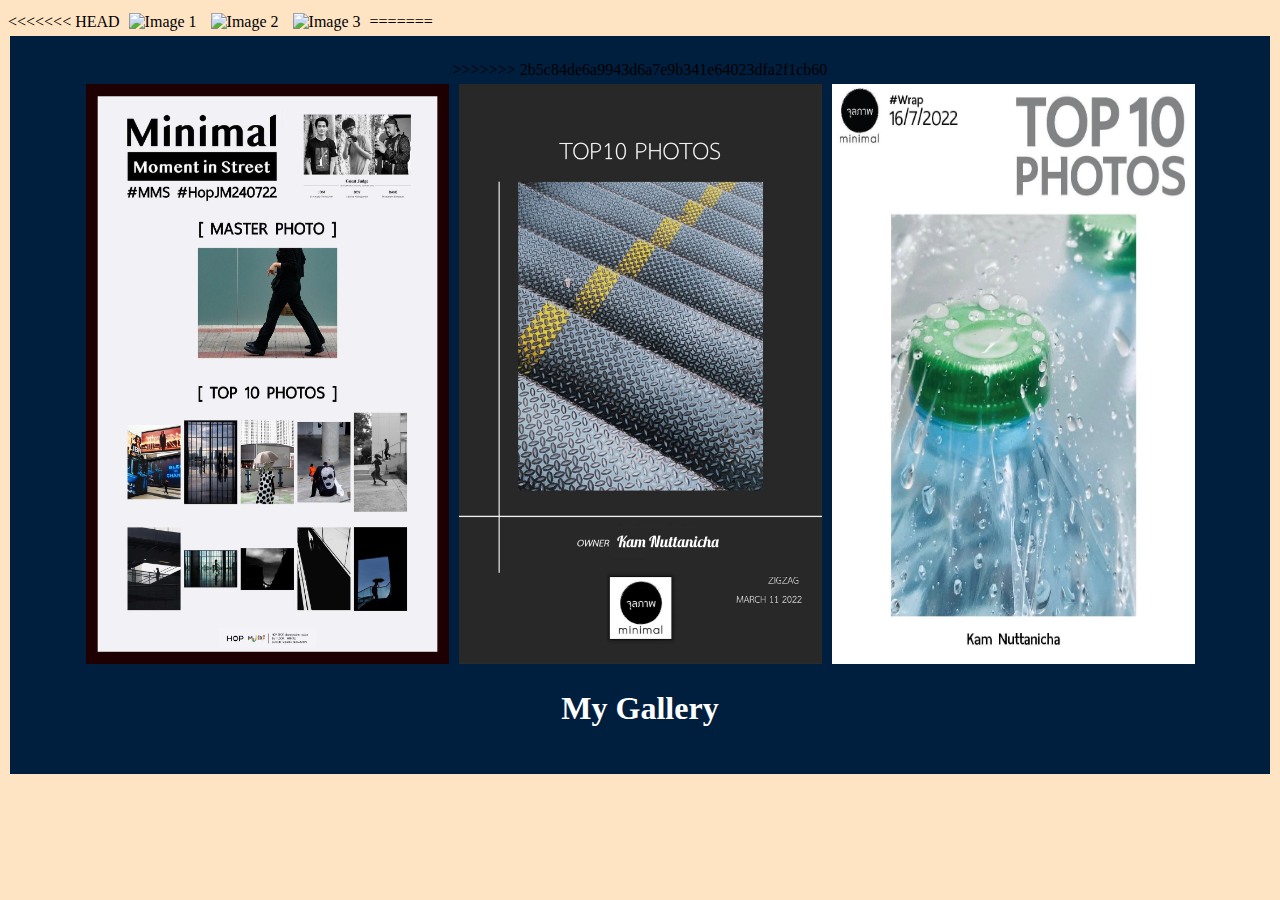
==== index.html @ 97a6433a "-" ====
<!DOCTYPE html>
<html>
  <head>
    <title>Art Gallery!</title>
    <link rel="stylesheet" href="css/index.css">
    <style>
      
    </style>
  </head>
  <body>
<<<<<<< HEAD
    <area>
    <img src="pic_top01.jpg" alt="Image 1" />
    <img src="pic_top02.jpg" alt="Image 2" />
    <img src="pic_top03.jpg" alt="Image 3" />
    </area>
=======
    <fieldset>
>>>>>>> 2b5c84de6a9943d6a7e9b341e64023dfa2f1cb60

    <div class="image-container">
      <img src="Pic/pic_top01.jpg" alt="Image 1" />
      <img src="Pic/pic_top02.jpg" alt="Image 2" />
      <img src="Pic/pic_top03.jpg" alt="Image 3" />
    </div>
    <h1 class="title">My Gallery</h1>
  </fieldset>
  
  </body>
</html>
---- css/index.css ----
fieldset {
  padding: 25px;
  background-color: #001f3f; /* Dark blue background */
  display: flex;
  flex-direction: column;
  align-items: center;
  border: none; /* Remove fieldset border */
}


.title {
  color: white; /* White text color */
}

.image-container {
  display: flex;
  justify-content: center;
}

img {
  width: 100%; /* Make the images fill the container */
  max-width: 30%; /* Set max-width for smaller screens */
  margin: 5px; /* Add spacing between images */
}
body{
  background-color: bisque;
     
}
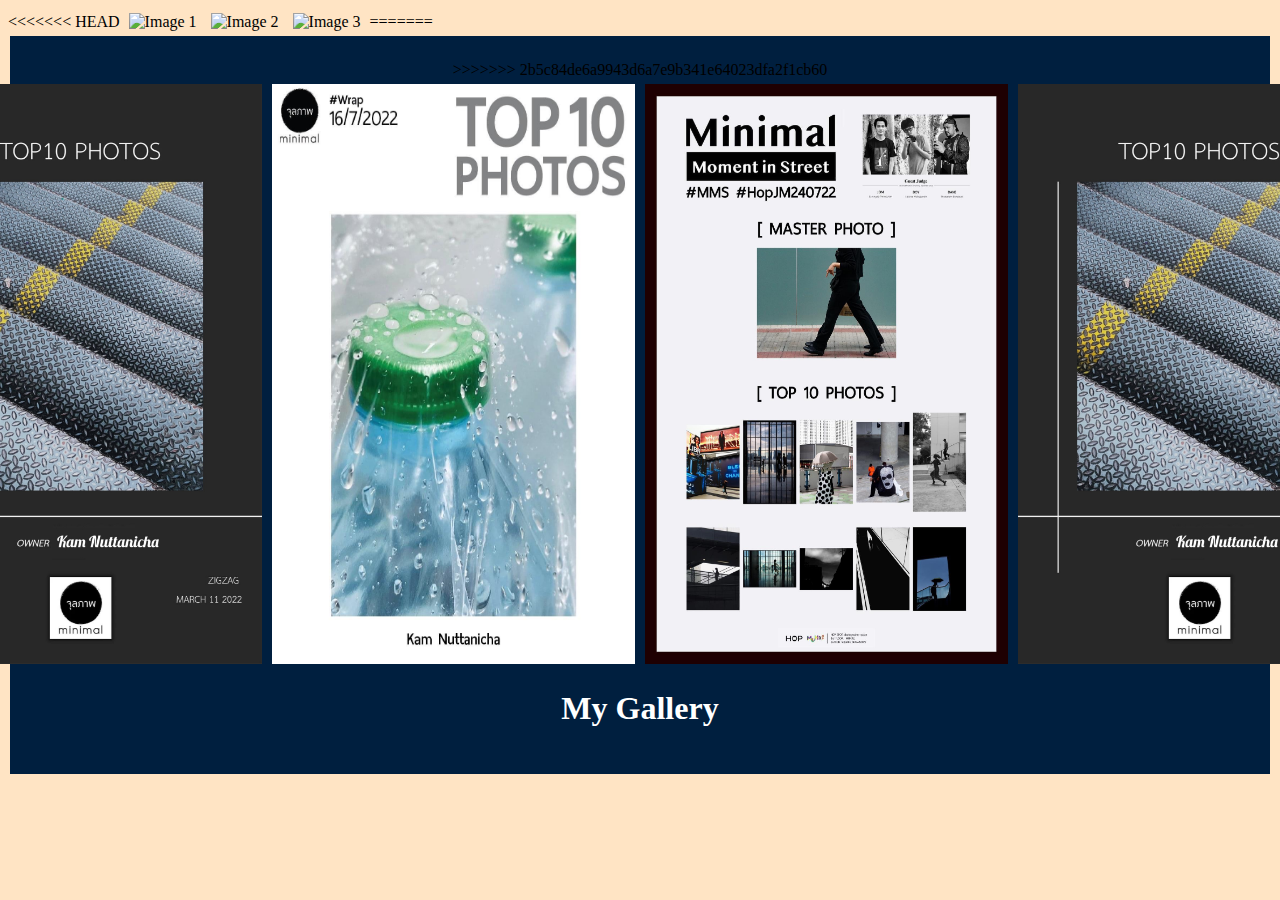
==== commit e58af8e0: "add javascript" ====
--- a/index.html
+++ b/index.html
@@ -25,6 +25,6 @@
     </div>
     <h1 class="title">My Gallery</h1>
   </fieldset>
-  
+  <script src="javaScript/index.js" type="text/javascript"></script>
   </body>
 </html>
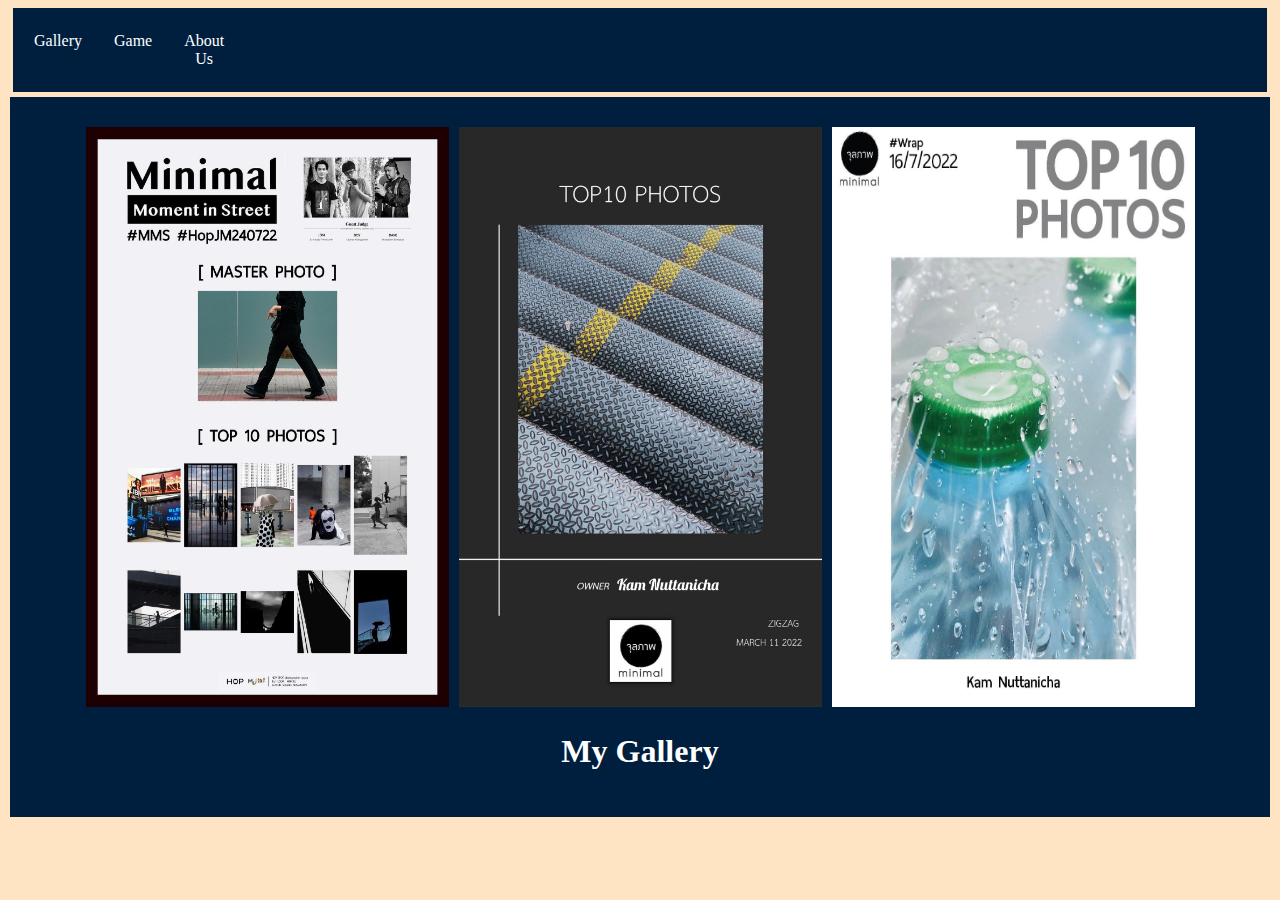
==== commit 28a471c9: "ทำ dropdown" ====
--- a/index.html
+++ b/index.html
@@ -3,21 +3,31 @@
   <head>
     <title>Art Gallery!</title>
     <link rel="stylesheet" href="css/index.css">
+
     <style>
       
     </style>
   </head>
+  
   <body>
-<<<<<<< HEAD
-    <area>
-    <img src="pic_top01.jpg" alt="Image 1" />
-    <img src="pic_top02.jpg" alt="Image 2" />
-    <img src="pic_top03.jpg" alt="Image 3" />
-    </area>
-=======
+    
+    <nav>
+      <ul>
+        <li><a href="index.html" class="menu">Gallery</a></li>
+        <li class="dropdown">
+          <a href="#" class="menu">Game</a>
+          <div class="dropdown-content">
+            <a href="#">Game Manual</a>
+            <a href="#">Game</a>
+          </div>
+        </li>
+        <li><a href="about.html" class="menu">About Us</a></li>
+      </ul>
+    </nav>
+    
+    
+
     <fieldset>
->>>>>>> 2b5c84de6a9943d6a7e9b341e64023dfa2f1cb60
-
     <div class="image-container">
       <img src="Pic/pic_top01.jpg" alt="Image 1" />
       <img src="Pic/pic_top02.jpg" alt="Image 2" />
@@ -25,6 +35,6 @@
     </div>
     <h1 class="title">My Gallery</h1>
   </fieldset>
-  <script src="javaScript/index.js" type="text/javascript"></script>
+  
   </body>
 </html>
--- a/css/index.css
+++ b/css/index.css
@@ -25,4 +25,78 @@
 body{
   background-color: bisque;
      
-}+}
+
+nav {
+  display: grid;
+  grid-template-columns: repeat(6, 1fr);
+  background-color: #001f3f;
+  margin: 5px;
+  padding: 10px 5px;
+  align-items: center; /* จัดกลุ่มสมดุลตรงกลาง */
+}
+
+ul {
+  list-style-type: none;
+  margin: 0;
+  padding: 0;
+  display: flex;
+  justify-content: space-around; /* กระจายองค์ประกอบในขั้นตอนการแสดงผล */
+}
+
+li {
+  float: left;
+}
+
+
+
+.menu {
+  display: block;
+  color: white;
+  text-align: center;
+  padding: 14px 16px;
+  text-decoration: none;
+}
+
+.menu:hover {
+  background-color: #555;
+}
+
+.dropdown {
+  display: inline-block;
+}
+
+.dropdown-content {
+  display: none;
+  position: absolute;
+  background-color: #333;
+  box-shadow: 0 8px 16px 0 rgba(0, 0, 0, 0.2);
+  z-index: 1;
+}
+
+.dropdown-content a {
+  color: white;
+  padding: 12px 16px;
+  display: block;
+  text-decoration: none;
+  text-align: left;
+}
+
+.dropdown-content a:hover {
+  background-color: #555;
+}
+
+.dropdown:hover .dropdown-content {
+  display: block;
+}
+
+
+
+
+
+
+
+
+
+
+
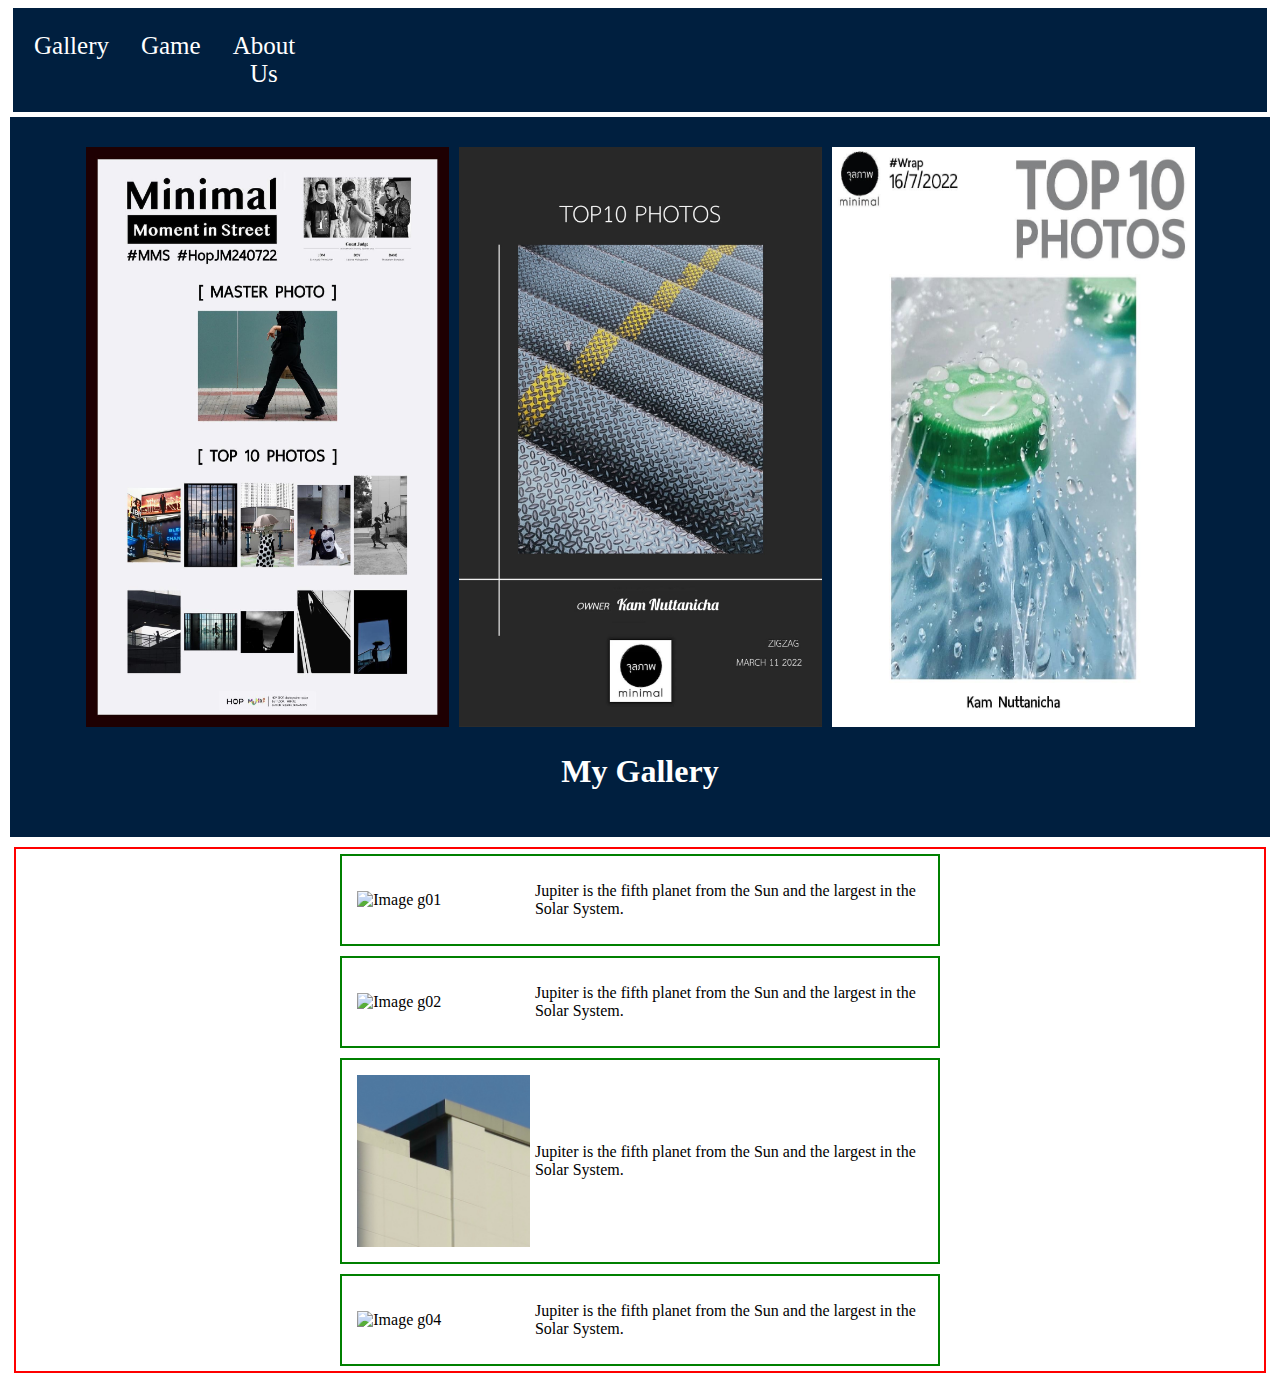
==== commit efbdb1f7: "เพิ่มรูปในแกลอรี่" ====
--- a/index.html
+++ b/index.html
@@ -1,40 +1,45 @@
 <!DOCTYPE html>
 <html>
-  <head>
-    <title>Art Gallery!</title>
-    <link rel="stylesheet" href="css/index.css">
 
-    <style>
-      
-    </style>
-  </head>
-  
-  <body>
-    
-    <nav>
-      <ul>
-        <li><a href="index.html" class="menu">Gallery</a></li>
-        <li class="dropdown">
-          <a href="#" class="menu">Game</a>
-          <div class="dropdown-content">
-            <a href="#">Game Manual</a>
-            <a href="#">Game</a>
-          </div>
-        </li>
-        <li><a href="about.html" class="menu">About Us</a></li>
-      </ul>
-    </nav>
-    
-    
+<head>
+  <title>Art Gallery!</title>
+  <link rel="stylesheet" href="css/all.css">
+  <link rel="stylesheet" href="css/index.css">
+  <style></style>
+</head>
 
+<body>
+  <nav>
+    <ul>
+      <li><a href="index.html" class="menu">Gallery</a></li>
+      <li class="dropdown"><a href="#" class="menu">Game</a>
+        <div class="dropdown-content"><a href="game_m.html">Game Manual</a><a href="game.html">Game</a></div>
+      </li>
+      <li><a href="about.html" class="menu">About Us</a></li>
+    </ul>
+  </nav>
+  <article>
     <fieldset>
-    <div class="image-container">
-      <img src="Pic/pic_top01.jpg" alt="Image 1" />
-      <img src="Pic/pic_top02.jpg" alt="Image 2" />
-      <img src="Pic/pic_top03.jpg" alt="Image 3" />
-    </div>
-    <h1 class="title">My Gallery</h1>
-  </fieldset>
-  
-  </body>
-</html>
+      <div class="image-container"><img src="Pic/pic_top01.jpg" alt="Image 1" class="gallery-image" /><img
+          src="Pic/pic_top02.jpg" alt="Image 2" class="gallery-image" /><img src="Pic/pic_top03.jpg" alt="Image 3"
+          class="gallery-image" /></div>
+      <h1 class="title">My Gallery</h1>
+    </fieldset>
+    <main>
+      <section><img src="Pic/g01.jpg" alt="Image g01" class="gallery-image" />
+        <p>Jupiter is the fifth planet from the Sun and the largest in the Solar System.</p>
+      </section>
+      <section><img src="Pic/g02.jpg" alt="Image g02" class="gallery-image" />
+        <p>Jupiter is the fifth planet from the Sun and the largest in the Solar System.</p>
+      </section>
+      <section><img src="Pic/g03.jpg" alt="Image g03" class="gallery-image" />
+        <p>Jupiter is the fifth planet from the Sun and the largest in the Solar System.</p>
+      </section>
+      <section><img src="Pic/g04.jpg" alt="Image g04" class="gallery-image" />
+        <p>Jupiter is the fifth planet from the Sun and the largest in the Solar System.</p>
+      </section>
+    </main>
+  </article>
+</body>
+
+</html>--- a/css/all.css
+++ b/css/all.css
@@ -0,0 +1,73 @@
+nav {
+  display: grid;
+  grid-template-columns: repeat(6, 1fr);
+  background-color: #001f3f;
+  margin: 5px;
+  padding: 10px 5px;
+  align-items: center; /* จัดกลุ่มสมดุลตรงกลาง */
+}
+
+nav a {
+  text-decoration: none; /* เอา underline ออก */
+  color: #ffffff; /* สีของตัวหนังสือ */
+  font-size: 25px; /* ขนาดตัวหนังสือ */
+  padding: 35px; /* ขนาดช่องรอบตัวหนังสือ */
+}
+
+  
+  ul {
+    list-style-type: none;
+    margin: 0;
+    padding: 0;
+    display: flex;
+    justify-content: space-around; /* กระจายองค์ประกอบในขั้นตอนการแสดงผล */
+  }
+  
+  li {
+    float: left;
+  }
+  
+  
+  
+  .menu {
+    display: block;
+    color: white;
+    text-align: center;
+    padding: 14px 16px;
+    text-decoration: none;
+  }
+  
+  .menu:hover {
+    background-color: #555;
+  }
+  
+  .dropdown {
+    display: inline-block;
+  }
+  
+  .dropdown-content {
+    display: none;
+    position: absolute;
+    background-color: #333;
+    box-shadow: 0 8px 16px 0 rgba(0, 0, 0, 0.2);
+    z-index: 1;
+  }
+  
+  .dropdown-content a {
+    color: white;
+    padding: 12px 16px;
+    display: block;
+    text-decoration: none;
+    text-align: left;
+  }
+  
+  .dropdown-content a:hover {
+    background-color: #555;
+  }
+  
+  .dropdown:hover .dropdown-content {
+    display: block;
+  }
+  
+  
+  --- a/css/index.css
+++ b/css/index.css
@@ -1,102 +1,77 @@
+img.gallery-image {
+  width: 100%;
+  /* Make the images fill the container */
+  max-width: 30%;
+  /* Set max-width for smaller screens */
+  margin: 5px;
+  /* Add spacing between images */
+}
+
+.additional-images {
+  display: flex;
+  flex-wrap: wrap;
+  /* Wrap images to the next line when they exceed container width */
+  justify-content: center;
+}
+
 fieldset {
   padding: 25px;
-  background-color: #001f3f; /* Dark blue background */
+  background-color: #001f3f;
+  /* Dark blue background */
   display: flex;
   flex-direction: column;
   align-items: center;
-  border: none; /* Remove fieldset border */
+  border: none;
+  /* Remove fieldset border */
 }
 
+.title {
+  color: white;
+  /* White text color */
+}
 
-.title {
-  color: white; /* White text color */
+article {
+  display: flex;
+  flex-direction: column;
+  align-items: center;
 }
+
+main {
+  display: flex;
+  flex-direction: column;
+  align-items: center;
+  border: 2px solid red;
+}
+
+section {
+  display: flex;
+  justify-content: space-around;
+  align-items: center;
+  border: 2px solid green;
+  width: 100%;
+  padding: 10px;
+  margin: 5px;
+}
+
+section {
+  margin: 5px;
+  box-sizing: border-box;
+  width: 48%;
+  /*responsive design*/
+}
+
+article {
+  grid-gap: 10px;
+}
+
+article {
+  display: flex;
+  flex-wrap: wrap;
+}
+
 
 .image-container {
   display: flex;
   justify-content: center;
+  width: 100%; /* Ensure full width */
 }
-
-img {
-  width: 100%; /* Make the images fill the container */
-  max-width: 30%; /* Set max-width for smaller screens */
-  margin: 5px; /* Add spacing between images */
-}
-body{
-  background-color: bisque;
-     
-}
-
-nav {
-  display: grid;
-  grid-template-columns: repeat(6, 1fr);
-  background-color: #001f3f;
-  margin: 5px;
-  padding: 10px 5px;
-  align-items: center; /* จัดกลุ่มสมดุลตรงกลาง */
-}
-
-ul {
-  list-style-type: none;
-  margin: 0;
-  padding: 0;
-  display: flex;
-  justify-content: space-around; /* กระจายองค์ประกอบในขั้นตอนการแสดงผล */
-}
-
-li {
-  float: left;
-}
-
-
-
-.menu {
-  display: block;
-  color: white;
-  text-align: center;
-  padding: 14px 16px;
-  text-decoration: none;
-}
-
-.menu:hover {
-  background-color: #555;
-}
-
-.dropdown {
-  display: inline-block;
-}
-
-.dropdown-content {
-  display: none;
-  position: absolute;
-  background-color: #333;
-  box-shadow: 0 8px 16px 0 rgba(0, 0, 0, 0.2);
-  z-index: 1;
-}
-
-.dropdown-content a {
-  color: white;
-  padding: 12px 16px;
-  display: block;
-  text-decoration: none;
-  text-align: left;
-}
-
-.dropdown-content a:hover {
-  background-color: #555;
-}
-
-.dropdown:hover .dropdown-content {
-  display: block;
-}
-
-
-
-
-
-
-
-
-
-
-
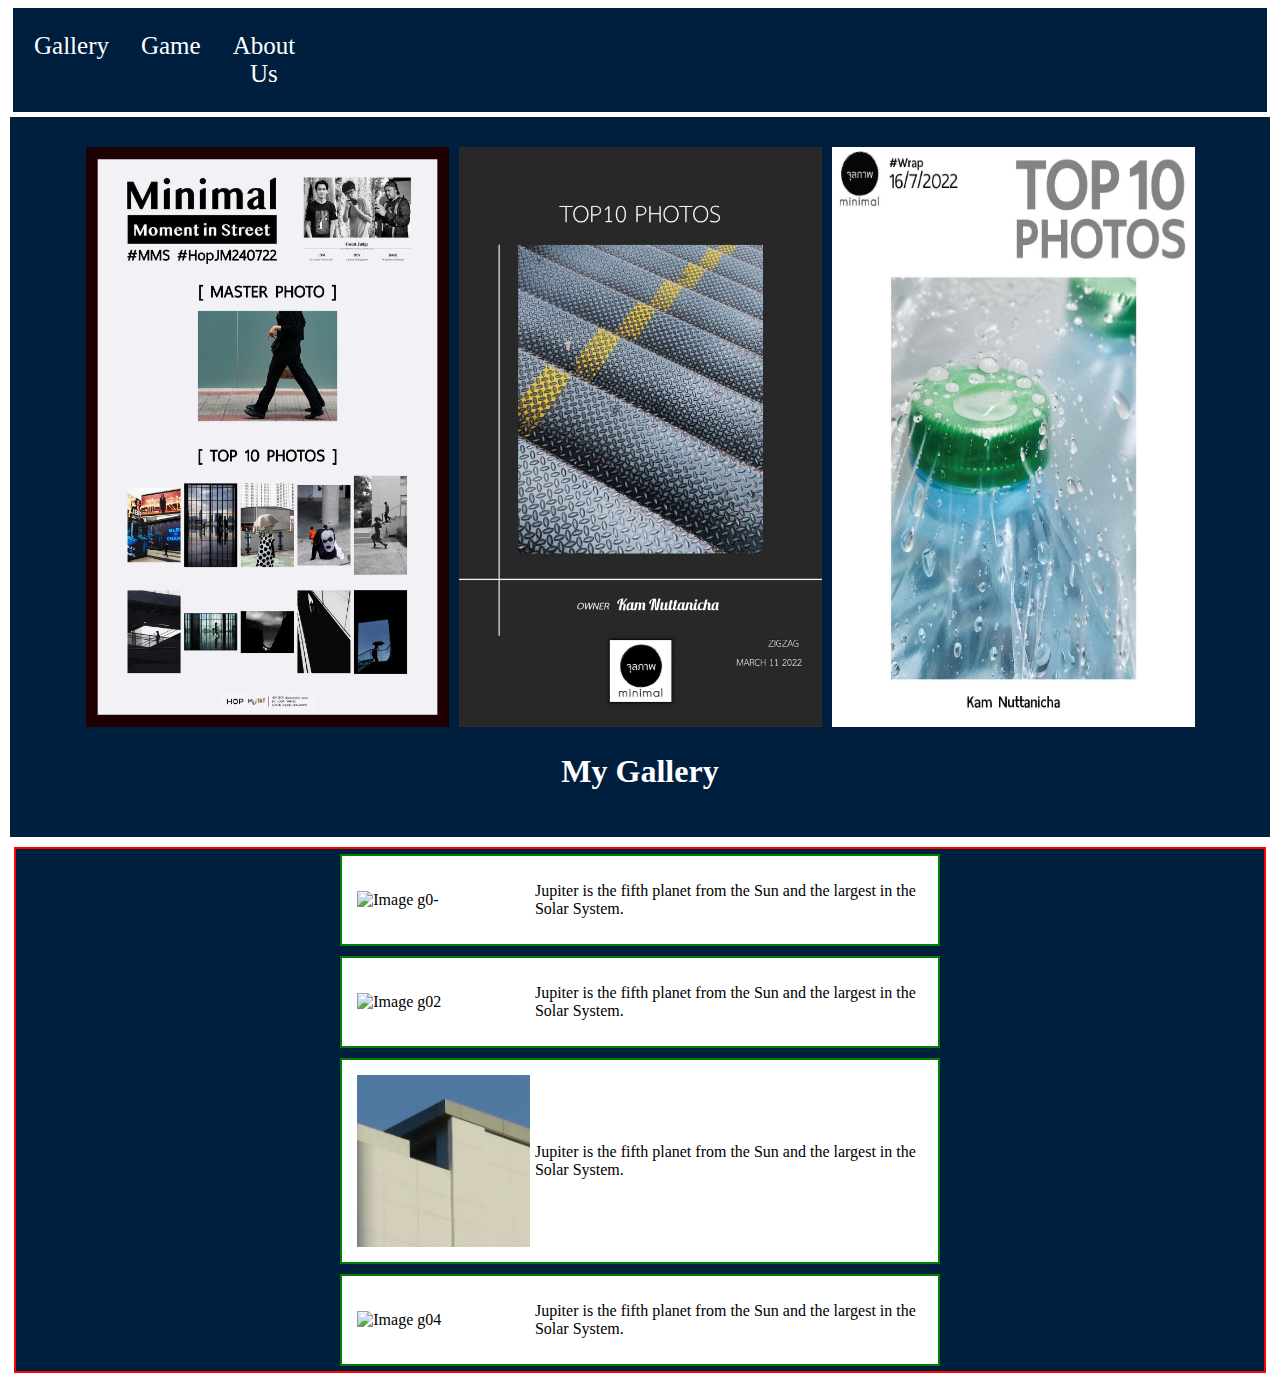
==== commit cb1c3a0b: "-" ====
--- a/index.html
+++ b/index.html
@@ -26,7 +26,7 @@
       <h1 class="title">My Gallery</h1>
     </fieldset>
     <main>
-      <section><img src="Pic/g01.jpg" alt="Image g01" class="gallery-image" />
+      <section><img src="Pic/g03.JPG" alt="Image g0-" class="gallery-image" />
         <p>Jupiter is the fifth planet from the Sun and the largest in the Solar System.</p>
       </section>
       <section><img src="Pic/g02.jpg" alt="Image g02" class="gallery-image" />
--- a/css/all.css
+++ b/css/all.css
@@ -1,73 +1,78 @@
+/* Styles for the navigation bar */
 nav {
-  display: grid;
-  grid-template-columns: repeat(6, 1fr);
-  background-color: #001f3f;
-  margin: 5px;
-  padding: 10px 5px;
-  align-items: center; /* จัดกลุ่มสมดุลตรงกลาง */
+  display: grid; /* Use grid layout */
+  grid-template-columns: repeat(6, 1fr); /* Divide into 6 equal columns */
+  background-color: #001f3f; /* Set background color */
+  margin: 5px; /* Add margin */
+  padding: 10px 5px; /* Add padding */
+  align-items: center; /* Center align items vertically */
 }
 
+/* Styles for navigation links */
 nav a {
-  text-decoration: none; /* เอา underline ออก */
-  color: #ffffff; /* สีของตัวหนังสือ */
-  font-size: 25px; /* ขนาดตัวหนังสือ */
-  padding: 35px; /* ขนาดช่องรอบตัวหนังสือ */
+  text-decoration: none; /* Remove underline */
+  color: #ffffff; /* Set text color */
+  font-size: 25px; /* Set font size */
+  padding: 35px; /* Set padding around text */
 }
 
-  
-  ul {
-    list-style-type: none;
-    margin: 0;
-    padding: 0;
-    display: flex;
-    justify-content: space-around; /* กระจายองค์ประกอบในขั้นตอนการแสดงผล */
-  }
-  
-  li {
-    float: left;
-  }
-  
-  
-  
-  .menu {
-    display: block;
-    color: white;
-    text-align: center;
-    padding: 14px 16px;
-    text-decoration: none;
-  }
-  
-  .menu:hover {
-    background-color: #555;
-  }
-  
-  .dropdown {
-    display: inline-block;
-  }
-  
-  .dropdown-content {
-    display: none;
-    position: absolute;
-    background-color: #333;
-    box-shadow: 0 8px 16px 0 rgba(0, 0, 0, 0.2);
-    z-index: 1;
-  }
-  
-  .dropdown-content a {
-    color: white;
-    padding: 12px 16px;
-    display: block;
-    text-decoration: none;
-    text-align: left;
-  }
-  
-  .dropdown-content a:hover {
-    background-color: #555;
-  }
-  
-  .dropdown:hover .dropdown-content {
-    display: block;
-  }
-  
-  
-  +/* Styles for unordered list */
+ul {
+  list-style-type: none; /* Remove list bullets */
+  margin: 0; /* Reset margin */
+  padding: 0; /* Reset padding */
+  display: flex; /* Use flexbox layout */
+  justify-content: space-around; /* Distribute items evenly */
+}
+
+/* Styles for list items */
+li {
+  float: left; /* Float items to the left */
+}
+
+/* Styles for menu items */
+.menu {
+  display: block; /* Display as block element */
+  color: white; /* Set text color */
+  text-align: center; /* Center align text */
+  padding: 14px 16px; /* Set padding */
+  text-decoration: none; /* Remove underline */
+}
+
+/* Hover styles for menu items */
+.menu:hover {
+  background-color: #555; /* Change background color on hover */
+}
+
+/* Styles for dropdown container */
+.dropdown {
+  display: inline-block; /* Display as inline block */
+}
+
+/* Styles for dropdown content */
+.dropdown-content {
+  display: none; /* Hide content by default */
+  position: absolute; /* Position content absolutely */
+  background-color: #333; /* Set background color */
+  box-shadow: 0 8px 16px 0 rgba(0, 0, 0, 0.2); /* Add box shadow */
+  z-index: 1; /* Set z-index */
+}
+
+/* Styles for dropdown links */
+.dropdown-content a {
+  color: white; /* Set text color */
+  padding: 12px 16px; /* Set padding */
+  display: block; /* Display as block element */
+  text-decoration: none; /* Remove underline */
+  text-align: left; /* Left align text */
+}
+
+/* Hover styles for dropdown links */
+.dropdown-content a:hover {
+  background-color: #555; /* Change background color on hover */
+}
+
+/* Display dropdown content on hover */
+.dropdown:hover .dropdown-content {
+  display: block; /* Show content on hover */
+}
--- a/css/index.css
+++ b/css/index.css
@@ -1,77 +1,81 @@
+/* Styles for images within the gallery */
 img.gallery-image {
-  width: 100%;
-  /* Make the images fill the container */
-  max-width: 30%;
-  /* Set max-width for smaller screens */
-  margin: 5px;
-  /* Add spacing between images */
+  width: 100%; /* Make the images fill the container */
+  max-width: 30%; /* Set max-width for smaller screens */
+  margin: 5px; /* Add spacing between images */
 }
 
+/* Styles for additional images container */
 .additional-images {
-  display: flex;
-  flex-wrap: wrap;
-  /* Wrap images to the next line when they exceed container width */
-  justify-content: center;
+  display: flex; /* Use flexbox layout */
+  flex-wrap: wrap; /* Wrap images to the next line when they exceed container width */
+  justify-content: center; /* Center align items horizontally */
 }
 
+/* Styles for fieldset */
 fieldset {
-  padding: 25px;
-  background-color: #001f3f;
-  /* Dark blue background */
-  display: flex;
-  flex-direction: column;
-  align-items: center;
-  border: none;
-  /* Remove fieldset border */
+  padding: 25px; /* Add padding */
+  background-color: #001f3f; /* Dark blue background */
+  display: flex; /* Use flexbox layout */
+  flex-direction: column; /* Arrange items vertically */
+  align-items: center; /* Center align items horizontally */
+  border: none; /* Remove fieldset border */
 }
 
+/* Styles for title */
 .title {
-  color: white;
-  /* White text color */
+  color: white; /* Set text color */
 }
 
+/* Styles for article */
 article {
-  display: flex;
-  flex-direction: column;
-  align-items: center;
+  display: flex; /* Use flexbox layout */
+  flex-direction: column; /* Arrange items vertically */
+  align-items: center; /* Center align items horizontally */
 }
 
+/* Styles for main */
 main {
-  display: flex;
-  flex-direction: column;
-  align-items: center;
-  border: 2px solid red;
+  display: flex; /* Use flexbox layout */
+  flex-direction: column; /* Arrange items vertically */
+  align-items: center; /* Center align items horizontally */
+  border: 2px solid red; /* Add red border */
+  background-color: #001f3f; /* Dark blue background */
 }
 
+/* Styles for sections */
 section {
-  display: flex;
-  justify-content: space-around;
-  align-items: center;
-  border: 2px solid green;
-  width: 100%;
-  padding: 10px;
-  margin: 5px;
+  display: flex; /* Use flexbox layout */
+  justify-content: space-around; /* Distribute items evenly along the main axis */
+  align-items: center; /* Center align items vertically */
+  border: 2px solid green; /* Add green border */
+  width: 100%; /* Set width to 100% */
+  padding: 10px; /* Add padding */
+  margin: 5px; /* Add margin */
+  background-color: #ffffff; /* White background */
 }
 
+/* Responsive design for sections */
 section {
-  margin: 5px;
-  box-sizing: border-box;
-  width: 48%;
-  /*responsive design*/
+  margin: 5px; /* Add margin */
+  box-sizing: border-box; /* Include padding and border in the element's total width and height */
+  width: 48%; /* Set width to 48% */
 }
 
+/* Styles for article */
 article {
-  grid-gap: 10px;
+  grid-gap: 10px; /* Set gap between grid items */
 }
 
+/* Styles for article */
 article {
-  display: flex;
-  flex-wrap: wrap;
+  display: flex; /* Use flexbox layout */
+  flex-wrap: wrap; /* Wrap items to the next line when they exceed container width */
 }
 
-
+/* Styles for image container */
 .image-container {
-  display: flex;
-  justify-content: center;
+  display: flex; /* Use flexbox layout */
+  justify-content: center; /* Center align items horizontally */
   width: 100%; /* Ensure full width */
 }
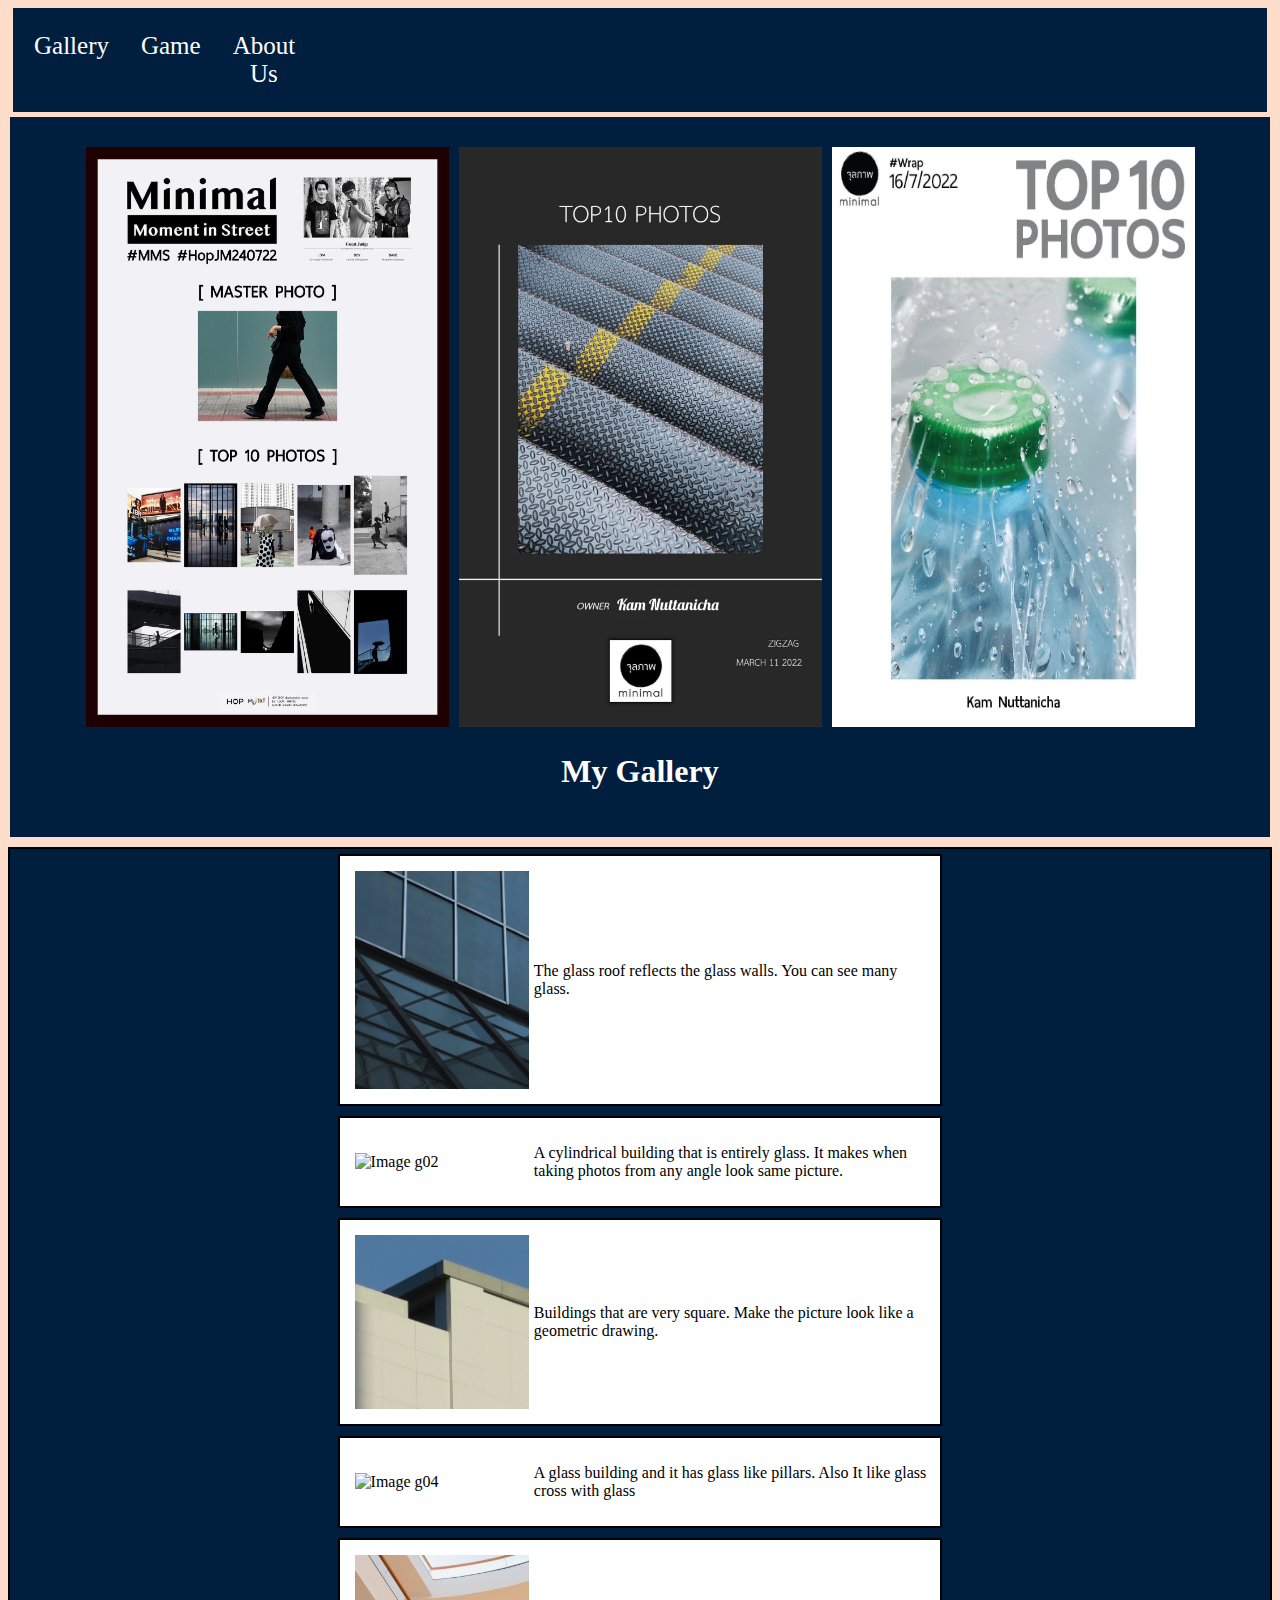
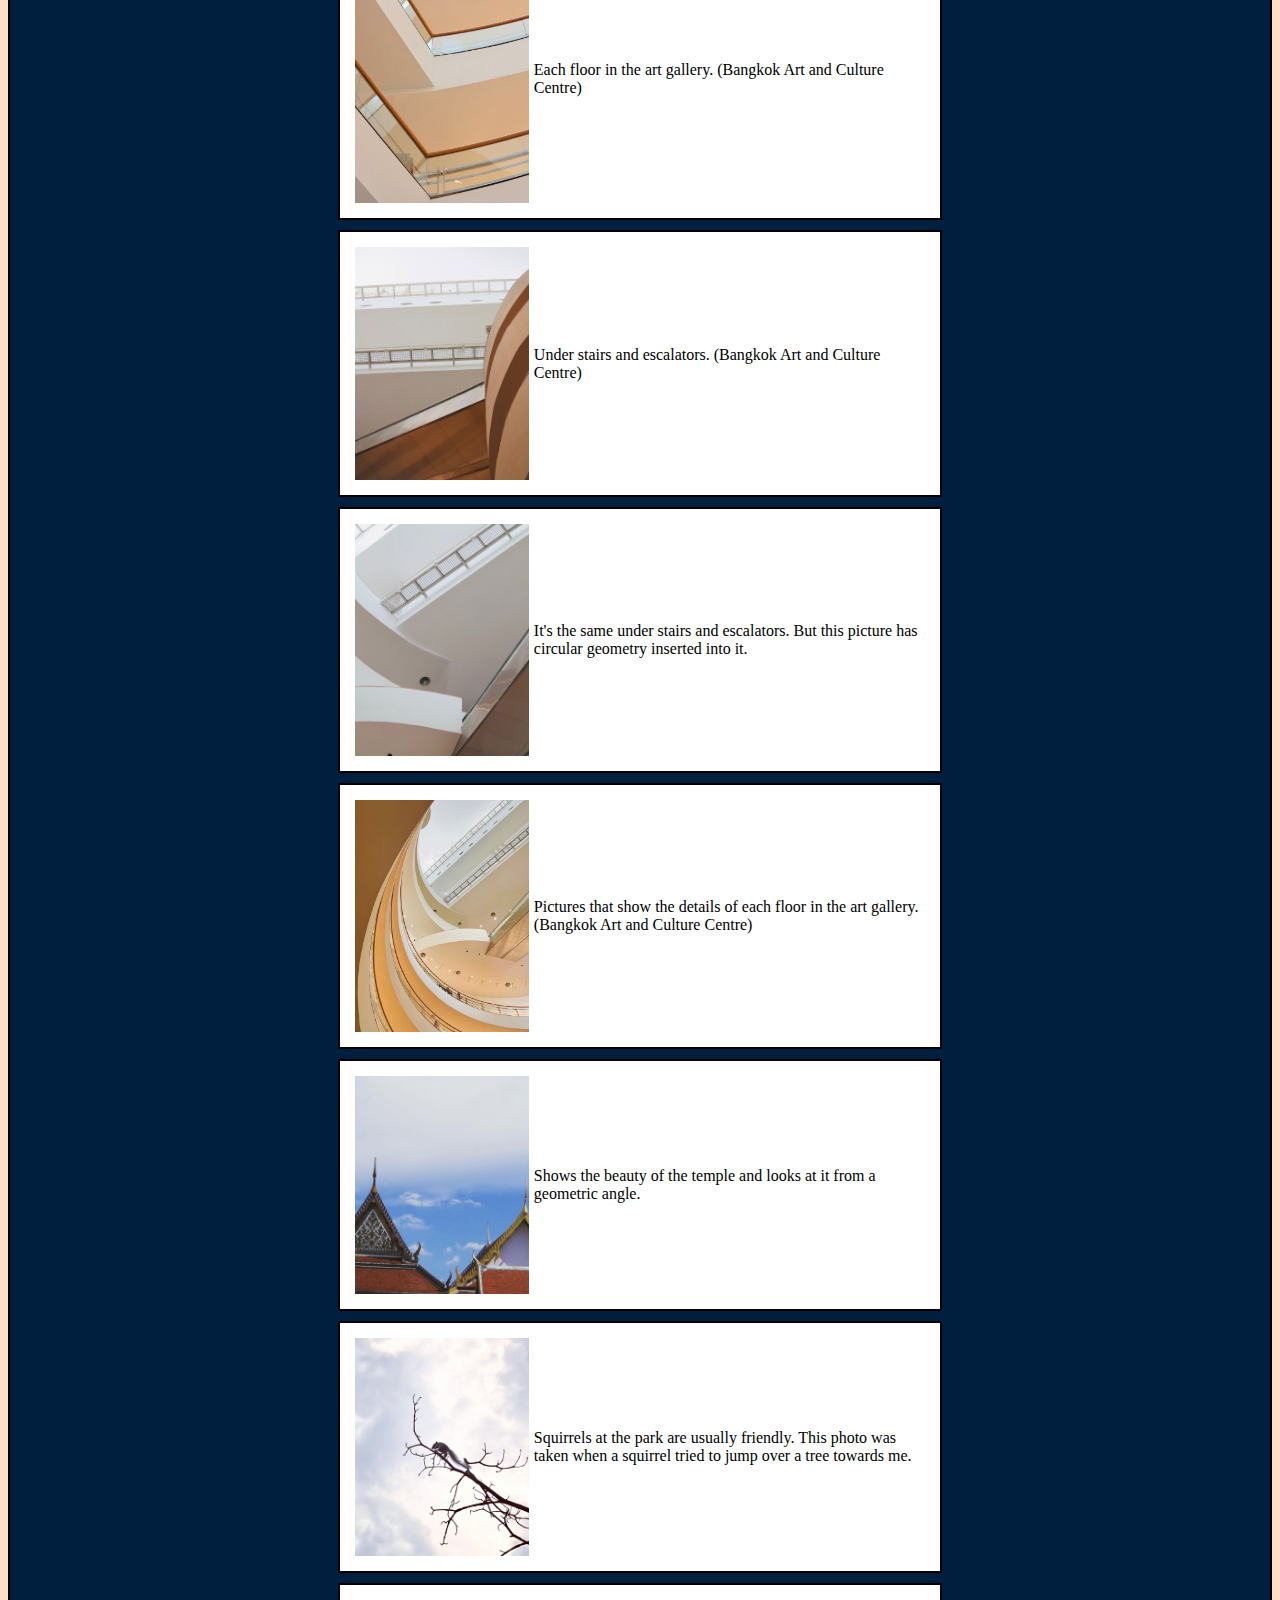
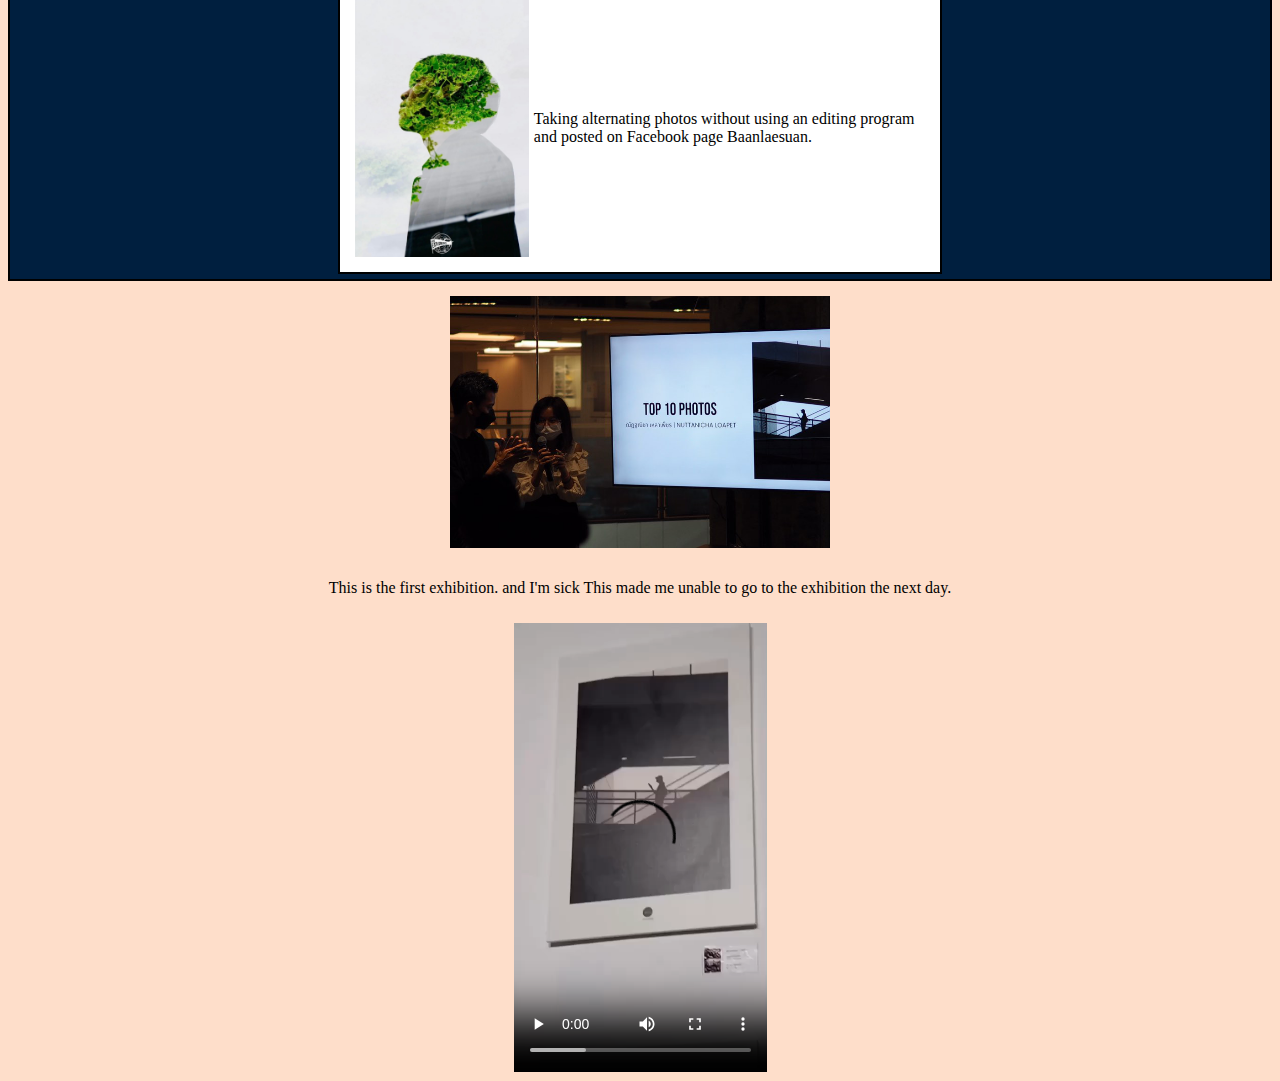
==== commit 71a233ca: "Complete all" ====
--- a/index.html
+++ b/index.html
@@ -26,19 +26,45 @@
       <h1 class="title">My Gallery</h1>
     </fieldset>
     <main>
-      <section><img src="Pic/g03.JPG" alt="Image g0-" class="gallery-image" />
-        <p>Jupiter is the fifth planet from the Sun and the largest in the Solar System.</p>
+      <section><img src="Pic/g01.JPG" alt="Image g01" class="gallery-image" />
+        <p>The glass roof reflects the glass walls. You can see many glass.</p>
       </section>
       <section><img src="Pic/g02.jpg" alt="Image g02" class="gallery-image" />
-        <p>Jupiter is the fifth planet from the Sun and the largest in the Solar System.</p>
+        <p>A cylindrical building that is entirely glass. It makes when taking photos from any angle look same picture.</p>
       </section>
       <section><img src="Pic/g03.jpg" alt="Image g03" class="gallery-image" />
-        <p>Jupiter is the fifth planet from the Sun and the largest in the Solar System.</p>
+        <p>Buildings that are very square. Make the picture look like a geometric drawing.</p>
       </section>
       <section><img src="Pic/g04.jpg" alt="Image g04" class="gallery-image" />
-        <p>Jupiter is the fifth planet from the Sun and the largest in the Solar System.</p>
+        <p>A glass building and it has glass like pillars. Also It like glass cross with glass</p>
+      </section>
+      <section><img src="Pic/g05.jpg" alt="Image g05" class="gallery-image" />
+        <p>Each floor in the art gallery. (Bangkok Art and Culture Centre)</p>
+      </section>
+      <section><img src="Pic/g06.jpg" alt="Image g06" class="gallery-image" />
+        <p>Under stairs and escalators. (Bangkok Art and Culture Centre)</p>
+      </section>
+      <section><img src="Pic/g07.jpg" alt="Image g07" class="gallery-image" />
+        <p>It's the same under stairs and escalators. But this picture has circular geometry inserted into it.</p>
+      </section>
+      <section><img src="Pic/g08.jpg" alt="Image g08" class="gallery-image" />
+        <p>Pictures that show the details of each floor in the art gallery. (Bangkok Art and Culture Centre)</p>
+      </section>
+      <section><img src="Pic/g09.jpg" alt="Image g09" class="gallery-image" />
+        <p>Shows the beauty of the temple and looks at it from a geometric angle.</p>
+      </section>
+      <section><img src="Pic/g10.jpg" alt="Image g10" class="gallery-image" />
+        <p>Squirrels at the park are usually friendly. This photo was taken when a squirrel tried to jump over a tree towards me.  </p>
+      </section>
+      <section><img src="Pic/g11.jpg" alt="Image g11" class="gallery-image" />
+        <p>Taking alternating photos without using an editing program and posted on Facebook page Baanlaesuan.</p>
       </section>
     </main>
+    <img src="Pic/g12.jpg" alt="Image g12" class="gallery-image" />
+        <p>This is the first exhibition. and I'm sick This made me unable to go to the exhibition the next day.</p>
+        <video controls>
+          <source src="Pic/g13.mp4" type="video/mp4">
+        </video>
   </article>
 </body>
 
--- a/css/index.css
+++ b/css/index.css
@@ -39,7 +39,7 @@
   display: flex; /* Use flexbox layout */
   flex-direction: column; /* Arrange items vertically */
   align-items: center; /* Center align items horizontally */
-  border: 2px solid red; /* Add red border */
+  border: 2px solid ; /* Add  border */
   background-color: #001f3f; /* Dark blue background */
 }
 
@@ -48,7 +48,7 @@
   display: flex; /* Use flexbox layout */
   justify-content: space-around; /* Distribute items evenly along the main axis */
   align-items: center; /* Center align items vertically */
-  border: 2px solid green; /* Add green border */
+  border: 2px solid ; /* Add border */
   width: 100%; /* Set width to 100% */
   padding: 10px; /* Add padding */
   margin: 5px; /* Add margin */
@@ -79,3 +79,12 @@
   justify-content: center; /* Center align items horizontally */
   width: 100%; /* Ensure full width */
 }
+/* Styles for body */
+body{
+  background-color: #fedeca; /*  cream background */
+}
+/* Add this CSS to your existing CSS file */
+article video {
+  max-width: 20%;
+  height: auto;
+}
